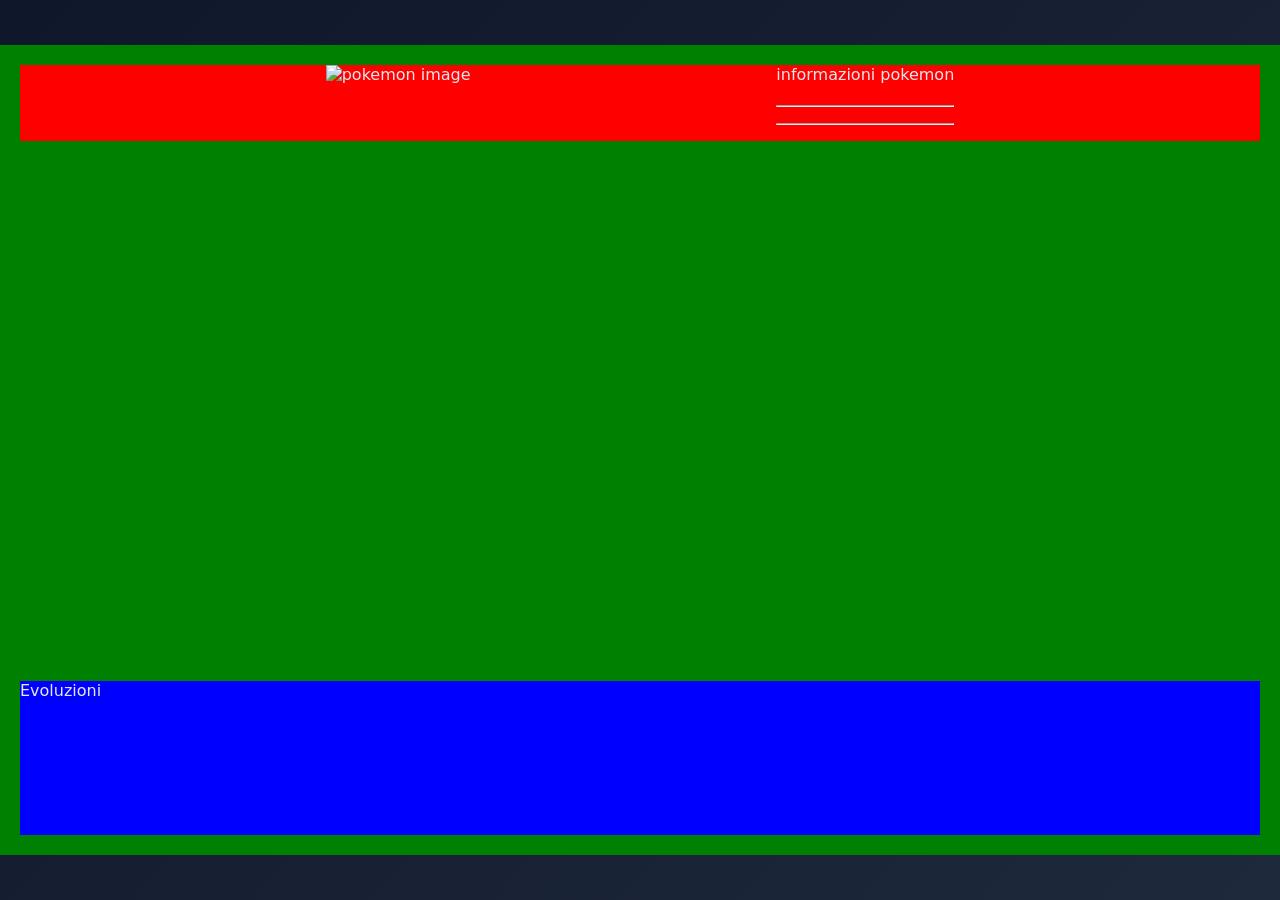
==== detailPage.html @ 3d8803f3 "Remove README.md and add detail page with CSS and JS for Pokémon details; update index.html and scri" ====
<!DOCTYPE html>
<html lang="en">

<head>
    <meta charset="UTF-8">
    <meta name="viewport" content="width=device-width, initial-scale=1.0">
    <title>Detail Page</title>
    <link rel="stylesheet" href="detailPage.css">
</head>

<body>

    <div id="container">


        <div id="pokemonContainer">

            <div id="boxImg">
                <img id="imgPokemon" src="" alt="pokemon image">

            </div>


            <div id="details">informazioni pokemon

                <h1 id="pokemonName"></h1>
                <hr>
                <div id="boxTypesElement">

                    <div>
                        <p id="types1Element"></p>
                    </div>
                
                    <div>
                        <p id="types2Element"></p>
                    </div>

                </div>
                <hr>

                <div id="boxStats">
                    <ul id="statsList"></ul>
                    <li id="heightElement" class="liClassStyle"></li>
                    <li id="weightElement" class="liClassStyle"></li>
                </div>

                <div id="boxAbilities"></div>

            </div>

        </div>

        <div id="evoluzioniContainer">Evoluzioni</div>

    </div>


    <script src="detailPage.js"></script>
</body>

</html>
---- detailPage.css ----
* {
    box-sizing: border-box;
}

body {
    margin: 0;
    padding: 0;
    font-family: system-ui, -apple-system, BlinkMacSystemFont, "Segoe UI", sans-serif;
    background: linear-gradient(135deg, #0f172a, #1e293b);
    color: #e5e7eb;

    min-height: 100vh;
    display: flex;
    justify-content: center;
    align-items: center;
}

#container {
    background-color: green;
    width: 100%;
    height: 90vh;

    display: flex;
    flex-direction: column;
    justify-content: space-between;

    padding: 20px;


}

#pokemonContainer {
    background-color: red;
    width: 100%;


    display: flex;
    justify-content: space-evenly;
}

#imgPokemon {

    width: 100%;
    height: 100%;

}

#boxStats ul {
    padding: 0;
}

.liClassStyle {
   list-style: none;
}


#evoluzioniContainer {
    background-color: blue;
    width: 100%;
    height: 20%;
    margin-top: 10px;
}

#boxElement {
    display: flex;
    gap: 20px;
}
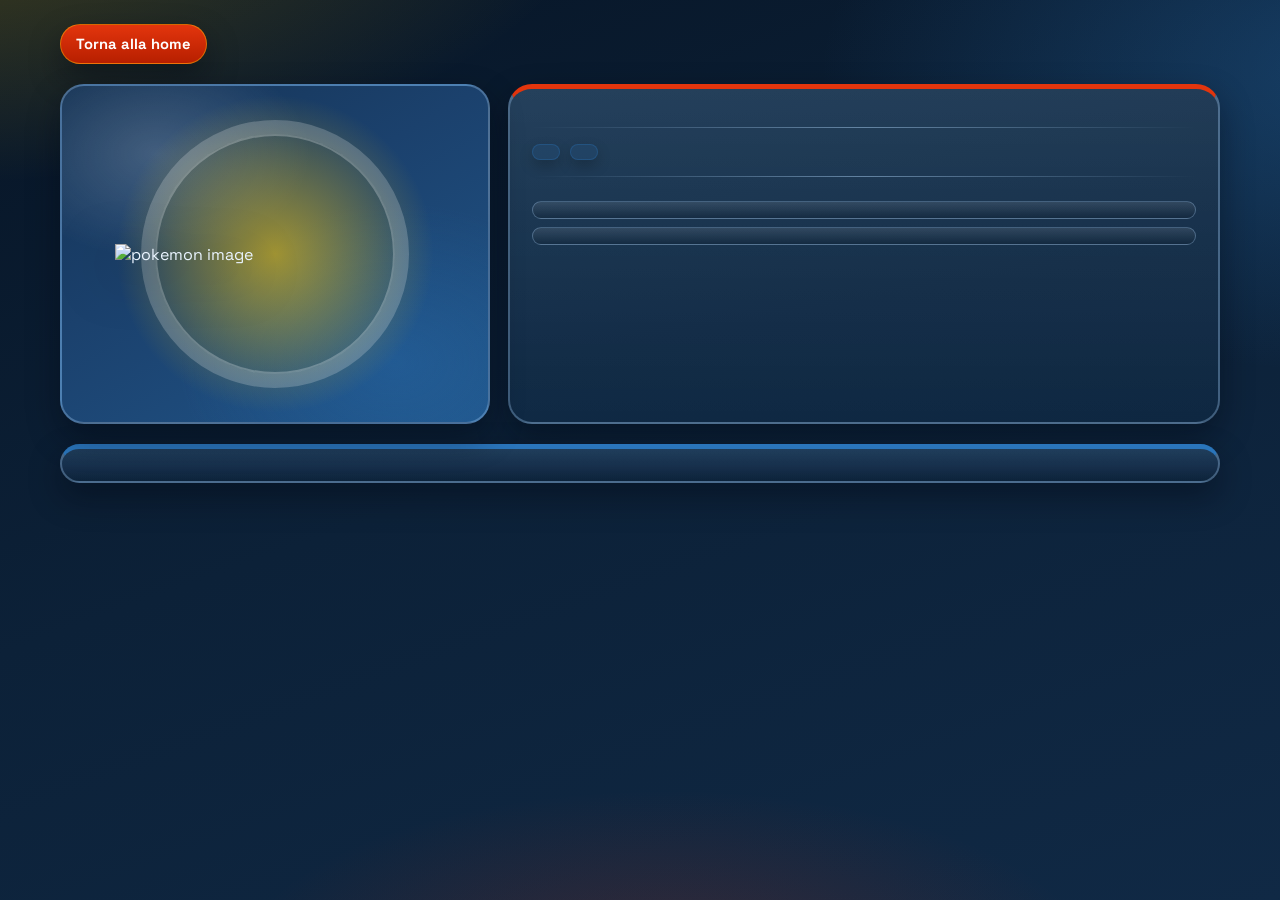
==== commit af2ff0e6: "feat: Implement dynamic Pokémon grid with search and type filters - Added HTML structure for the hom" ====
--- a/detailPage.html
+++ b/detailPage.html
@@ -9,10 +9,19 @@
 </head>
 
 <body>
+    <!--
+        PAGINA DETTAGLIO
+        Il nome del pokemon arriva dalla URL, poi detailPage.js popola immagine,
+        statistiche, tipi e prossime evoluzioni.
+    -->
 
+    <!-- Contenitore principale della pagina dettaglio -->
     <div id="container">
 
+        <!-- Link per tornare alla home/lista pokemon -->
+        <a class="backHomeButton" href="index.html">Torna alla home</a>
 
+        <!-- Blocco alto: immagine pokemon + dati principali -->
         <div id="pokemonContainer">
 
             <div id="boxImg">
@@ -21,10 +30,11 @@
             </div>
 
 
-            <div id="details">informazioni pokemon
+            <div id="details">
 
                 <h1 id="pokemonName"></h1>
                 <hr>
+                <!-- Tipi elementali del pokemon -->
                 <div id="boxTypesElement">
 
                     <div>
@@ -38,6 +48,7 @@
                 </div>
                 <hr>
 
+                <!-- Statistiche + misure -->
                 <div id="boxStats">
                     <ul id="statsList"></ul>
                     <li id="heightElement" class="liClassStyle"></li>
@@ -50,7 +61,8 @@
 
         </div>
 
-        <div id="evoluzioniContainer">Evoluzioni</div>
+        <!-- Blocco basso: evoluzioni cliccabili -->
+        <div id="evoluzioniContainer"></div>
 
     </div>
 
@@ -58,4 +70,4 @@
     <script src="detailPage.js"></script>
 </body>
 
-</html>+</html>
--- a/detailPage.css
+++ b/detailPage.css
@@ -1,67 +1,349 @@
+@import url("https://fonts.googleapis.com/css2?family=Chakra+Petch:wght@500;700&family=Space+Grotesk:wght@400;500;700&display=swap");
+
+/* Variabili globali: palette Pokemon, colori base e ombre riusabili. */
+:root {
+    --poke-red: #e3350d;
+    --poke-red-dark: #b71f00;
+    --poke-yellow: #ffcb05;
+    --poke-blue: #2a75bb;
+    --poke-blue-dark: #1a4f87;
+    --ink: #eaf4ff;
+    --muted: #a8c3df;
+    --paper: #102741;
+    --panel: #142d49;
+    --stroke: rgba(162, 203, 242, 0.34);
+    --shadow-soft: 0 14px 32px rgba(2, 8, 16, 0.42);
+    --shadow-hard: 0 18px 42px rgba(2, 8, 16, 0.55);
+}
+
 * {
     box-sizing: border-box;
 }
 
 body {
     margin: 0;
+    min-height: 100vh;
+    color: var(--ink);
+    font-family: "Space Grotesk", "Trebuchet MS", sans-serif;
+    background:
+        radial-gradient(1000px 420px at -8% -12%, rgba(255, 203, 5, 0.26), transparent 70%),
+        radial-gradient(780px 420px at 108% 8%, rgba(42, 117, 187, 0.38), transparent 72%),
+        radial-gradient(620px 260px at 52% 108%, rgba(227, 53, 13, 0.2), transparent 70%),
+        linear-gradient(160deg, #071526, #0c2138 48%, #102945);
+    padding: 24px;
+}
+
+/* LAYOUT PAGINA DETTAGLIO */
+#container {
+    width: min(1160px, 100%);
+    margin: 0 auto;
+    display: grid;
+    gap: 20px;
+}
+
+.backHomeButton {
+    justify-self: start;
+    display: inline-flex;
+    align-items: center;
+    min-height: 40px;
+    padding: 9px 15px;
+    border-radius: 999px;
+    background: linear-gradient(180deg, var(--poke-red), var(--poke-red-dark));
+    color: #ffffff;
+    border: 1px solid rgba(255, 203, 5, 0.42);
+    box-shadow: var(--shadow-soft);
+    font-weight: 700;
+    font-size: 0.92rem;
+    text-decoration: none;
+    transition: transform 0.15s ease, box-shadow 0.15s ease, border-color 0.15s ease;
+}
+
+.backHomeButton:hover {
+    transform: translateY(-2px);
+    border-color: var(--poke-yellow);
+    box-shadow: var(--shadow-hard);
+}
+
+#pokemonContainer {
+    display: grid;
+    grid-template-columns: minmax(280px, 430px) minmax(320px, 1fr);
+    gap: 18px;
+    align-items: stretch;
+}
+
+#boxImg,
+#details,
+#evoluzioniContainer {
+    background: var(--panel);
+    border: 2px solid var(--stroke);
+    border-radius: 24px;
+    box-shadow: var(--shadow-soft);
+}
+
+/* PANNELLO IMMAGINE */
+#boxImg {
+    background:
+        radial-gradient(220px 150px at 22% 20%, rgba(255, 255, 255, 0.18), transparent 70%),
+        radial-gradient(300px 220px at 78% 82%, var(--type-soft, rgba(42, 117, 187, 0.32)), transparent 72%),
+        linear-gradient(150deg, #163456, #1b416d 42%, #205589);
+    min-height: 340px;
+    display: flex;
+    align-items: center;
+    justify-content: center;
+    position: relative;
+    overflow: hidden;
+}
+
+#boxImg::before {
+    content: "";
+    position: absolute;
+    width: 340px;
+    height: 340px;
+    border-radius: 50%;
+    background: radial-gradient(circle at center, var(--type-soft, rgba(255, 203, 5, 0.58)), transparent 66%);
+}
+
+#boxImg::after {
+    content: "";
+    position: absolute;
+    width: 240px;
+    height: 240px;
+    border-radius: 50%;
+    border: 14px solid rgba(255, 255, 255, 0.2);
+    box-shadow: inset 0 0 0 2px rgba(255, 255, 255, 0.25);
+}
+
+/* Immagine ufficiale del pokemon: resta sopra agli pseudo-elementi decorativi. */
+#imgPokemon {
+    width: min(320px, 78%);
+    height: auto;
+    z-index: 1;
+    filter: drop-shadow(0 12px 26px rgba(0, 0, 0, 0.5));
+    animation: floatIn 0.45s ease-out;
+}
+
+/* PANNELLO DATI */
+#details {
+    background:
+        linear-gradient(180deg, rgba(255, 255, 255, 0.06), rgba(255, 255, 255, 0)),
+        linear-gradient(170deg, #173552, #102a45 60%, #0e2741);
+    border-top: 5px solid var(--type-color, var(--poke-red));
+    padding: 22px;
+    display: grid;
+    gap: 16px;
+    align-content: start;
+}
+
+#pokemonName {
+    margin: 0;
+    font-family: "Chakra Petch", "Trebuchet MS", sans-serif;
+    font-size: clamp(1.9rem, 3vw, 2.5rem);
+    letter-spacing: 0.04em;
+    text-transform: capitalize;
+    color: var(--poke-yellow);
+    text-shadow: 0 4px 12px rgba(0, 0, 0, 0.4);
+}
+
+#details hr {
+    width: 100%;
+    border: 0;
+    height: 1px;
+    margin: 0;
+    background: linear-gradient(90deg, transparent, rgba(173, 211, 246, 0.48), transparent);
+}
+
+/* BADGE TIPI */
+#boxTypesElement {
+    display: flex;
+    gap: 10px;
+    flex-wrap: wrap;
+}
+
+#types1Element,
+#types2Element {
+    margin: 0;
+    padding: 7px 13px;
+    border-radius: 999px;
+    background: var(--type-soft, rgba(42, 117, 187, 0.14));
+    border: 1px solid var(--type-color, rgba(42, 117, 187, 0.32));
+    color: #ffffff;
+    text-transform: capitalize;
+    font-size: 0.88rem;
+    font-weight: 700;
+    letter-spacing: 0.03em;
+    transition: transform 0.18s ease, background-color 0.18s ease, border-color 0.18s ease, color 0.18s ease, box-shadow 0.18s ease;
+    box-shadow: 0 6px 14px rgba(0, 0, 0, 0.22);
+}
+
+#types1Element:hover,
+#types2Element:hover {
+    transform: translateY(-1px);
+    background: var(--type-color, rgba(42, 117, 187, 0.22));
+    border-color: var(--type-color, #1a4f87);
+    color: #ffffff;
+    box-shadow: 0 10px 18px rgba(0, 0, 0, 0.28);
+}
+
+/* STATISTICHE */
+#boxStats {
+    display: grid;
+    gap: 8px;
+}
+
+#boxStats ul {
+    margin: 0;
     padding: 0;
-    font-family: system-ui, -apple-system, BlinkMacSystemFont, "Segoe UI", sans-serif;
-    background: linear-gradient(135deg, #0f172a, #1e293b);
-    color: #e5e7eb;
-
-    min-height: 100vh;
-    display: flex;
-    justify-content: center;
-    align-items: center;
-}
-
-#container {
-    background-color: green;
-    width: 100%;
-    height: 90vh;
-
+    display: grid;
+    gap: 6px;
+}
+
+.liClassStyle {
+    list-style: none;
+    color: #e4f2ff;
+    background: linear-gradient(180deg, rgba(255, 255, 255, 0.1), rgba(5, 16, 28, 0.25));
+    border: 1px solid rgba(162, 203, 242, 0.34);
+    border-radius: 12px;
+    padding: 8px 10px;
+    font-size: 0.9rem;
+    transition: transform 0.18s ease, background-color 0.18s ease, border-color 0.18s ease, color 0.18s ease, box-shadow 0.18s ease;
+}
+
+.liClassStyle:hover {
+    transform: translateY(-1px);
+    background: linear-gradient(180deg, var(--type-soft, rgba(42, 117, 187, 0.24)), rgba(3, 10, 19, 0.2));
+    border-color: var(--type-color, #8ab5dd);
+    color: #ffffff;
+    box-shadow: 0 10px 18px rgba(0, 0, 0, 0.28);
+}
+
+#heightElement,
+#weightElement {
+    color: #f2f8ff;
+    font-weight: 700;
+}
+
+#boxAbilities {
+    min-height: 8px;
+}
+
+/* SEZIONE EVOLUZIONI */
+#evoluzioniContainer {
+    background:
+        linear-gradient(180deg, rgba(255, 255, 255, 0.06), rgba(255, 255, 255, 0)),
+        linear-gradient(180deg, #123251, #102946 58%, #0c233a);
+    border-top: 5px solid var(--type-color, var(--poke-blue));
+    padding: 16px;
+    display: grid;
+    grid-template-columns: repeat(auto-fit, minmax(140px, 1fr));
+    gap: 14px;
+    align-items: stretch;
+}
+
+/* Card cliccabile per ogni evoluzione successiva. */
+.evolutionCard {
     display: flex;
     flex-direction: column;
-    justify-content: space-between;
-
-    padding: 20px;
-
-
-}
-
-#pokemonContainer {
-    background-color: red;
-    width: 100%;
-
-
-    display: flex;
-    justify-content: space-evenly;
-}
-
-#imgPokemon {
-
-    width: 100%;
-    height: 100%;
-
-}
-
-#boxStats ul {
-    padding: 0;
-}
-
-.liClassStyle {
-   list-style: none;
-}
-
-
-#evoluzioniContainer {
-    background-color: blue;
-    width: 100%;
-    height: 20%;
-    margin-top: 10px;
+    align-items: center;
+    gap: 10px;
+    cursor: pointer;
+    padding: 14px;
+    border-radius: 16px;
+    border: 2px solid rgba(162, 203, 242, 0.36);
+    background: linear-gradient(165deg, rgba(255, 255, 255, 0.12), rgba(11, 29, 48, 0.4));
+    transition: transform 0.18s ease, box-shadow 0.18s ease, border-color 0.18s ease;
+    box-shadow: var(--shadow-soft);
+}
+
+.evolutionCard:hover {
+    transform: translateY(-4px);
+    box-shadow: var(--shadow-hard);
+    border-color: var(--poke-yellow);
+}
+
+.evolutionCard img {
+    width: 108px;
+    height: 108px;
+    object-fit: contain;
+    image-rendering: pixelated;
+    filter: drop-shadow(0 7px 14px rgba(0, 0, 0, 0.2));
+}
+
+.evolutionCard p {
+    margin: 0;
+    font-size: 0.92rem;
+    text-transform: capitalize;
+    color: #edf6ff;
+    font-weight: 700;
+}
+
+/* Stato mostrato quando il pokemon non ha evoluzioni successive. */
+.noEvolutionText {
+    margin: 0;
+    text-align: center;
+    color: #ffffff;
+    font-weight: 700;
+    background: linear-gradient(180deg, var(--type-soft, rgba(42, 117, 187, 0.32)), rgba(8, 23, 40, 0.32));
+    border: 1px solid rgba(162, 203, 242, 0.38);
+    border-radius: 12px;
+    padding: 10px 12px;
 }
 
 #boxElement {
     display: flex;
     gap: 20px;
-}+}
+
+/* Animazione leggera all'arrivo dell'artwork. */
+@keyframes floatIn {
+    from {
+        opacity: 0;
+        transform: translateY(10px) scale(0.97);
+    }
+    to {
+        opacity: 1;
+        transform: translateY(0) scale(1);
+    }
+}
+
+/* Responsive tablet: immagine e dettagli passano uno sotto l'altro. */
+@media (max-width: 960px) {
+    body {
+        padding: 16px;
+    }
+
+    #pokemonContainer {
+        grid-template-columns: 1fr;
+    }
+
+    #boxImg {
+        min-height: 280px;
+    }
+
+    #imgPokemon {
+        width: min(260px, 72%);
+    }
+}
+
+/* Responsive mobile: card evoluzioni piu compatte. */
+@media (max-width: 560px) {
+    #details,
+    #boxImg,
+    #evoluzioniContainer {
+        border-radius: 18px;
+    }
+
+    #evoluzioniContainer {
+        grid-template-columns: repeat(2, minmax(0, 1fr));
+        gap: 10px;
+        padding: 12px;
+    }
+
+    .evolutionCard {
+        padding: 10px;
+    }
+
+    .evolutionCard img {
+        width: 86px;
+        height: 86px;
+    }
+}
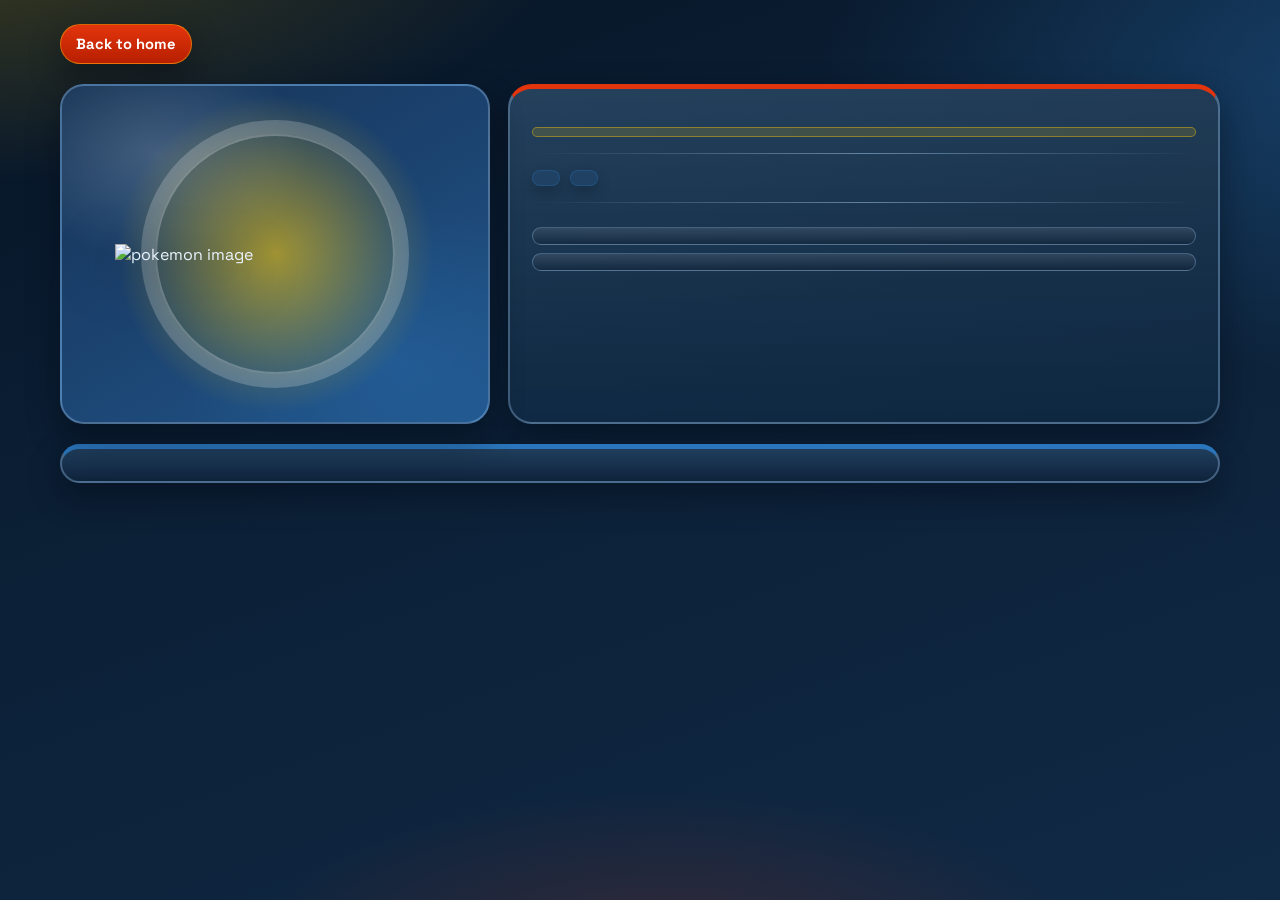
==== commit 117510cd: "feat: polish detail page and home for v2.0 release - Replace type emoji with SVG icons in the home g" ====
--- a/detailPage.html
+++ b/detailPage.html
@@ -19,7 +19,7 @@
     <div id="container">
 
         <!-- Link per tornare alla home/lista pokemon -->
-        <a class="backHomeButton" href="index.html">Torna alla home</a>
+        <a class="backHomeButton" href="index.html">Back to home</a>
 
         <!-- Blocco alto: immagine pokemon + dati principali -->
         <div id="pokemonContainer">
@@ -33,6 +33,7 @@
             <div id="details">
 
                 <h1 id="pokemonName"></h1>
+                <p id="stageElement"></p>
                 <hr>
                 <!-- Tipi elementali del pokemon -->
                 <div id="boxTypesElement">
@@ -51,11 +52,10 @@
                 <!-- Statistiche + misure -->
                 <div id="boxStats">
                     <ul id="statsList"></ul>
-                    <li id="heightElement" class="liClassStyle"></li>
-                    <li id="weightElement" class="liClassStyle"></li>
+                    <div id="heightElement" class="liClassStyle"></div>
+                    <div id="weightElement" class="liClassStyle"></div>
                 </div>
 
-                <div id="boxAbilities"></div>
 
             </div>
 
--- a/detailPage.css
+++ b/detailPage.css
@@ -144,6 +144,18 @@
     text-shadow: 0 4px 12px rgba(0, 0, 0, 0.4);
 }
 
+#stageElement {
+    margin: 0;
+    display: inline-block;
+    font-size: 0.82rem;
+    font-weight: 700;
+    padding: 4px 10px;
+    border-radius: 999px;
+    background: rgba(255, 203, 5, 0.14);
+    border: 1px solid rgba(255, 203, 5, 0.4);
+    color: #ffe38a;
+}
+
 #details hr {
     width: 100%;
     border: 0;
@@ -264,7 +276,6 @@
     width: 108px;
     height: 108px;
     object-fit: contain;
-    image-rendering: pixelated;
     filter: drop-shadow(0 7px 14px rgba(0, 0, 0, 0.2));
 }
 
